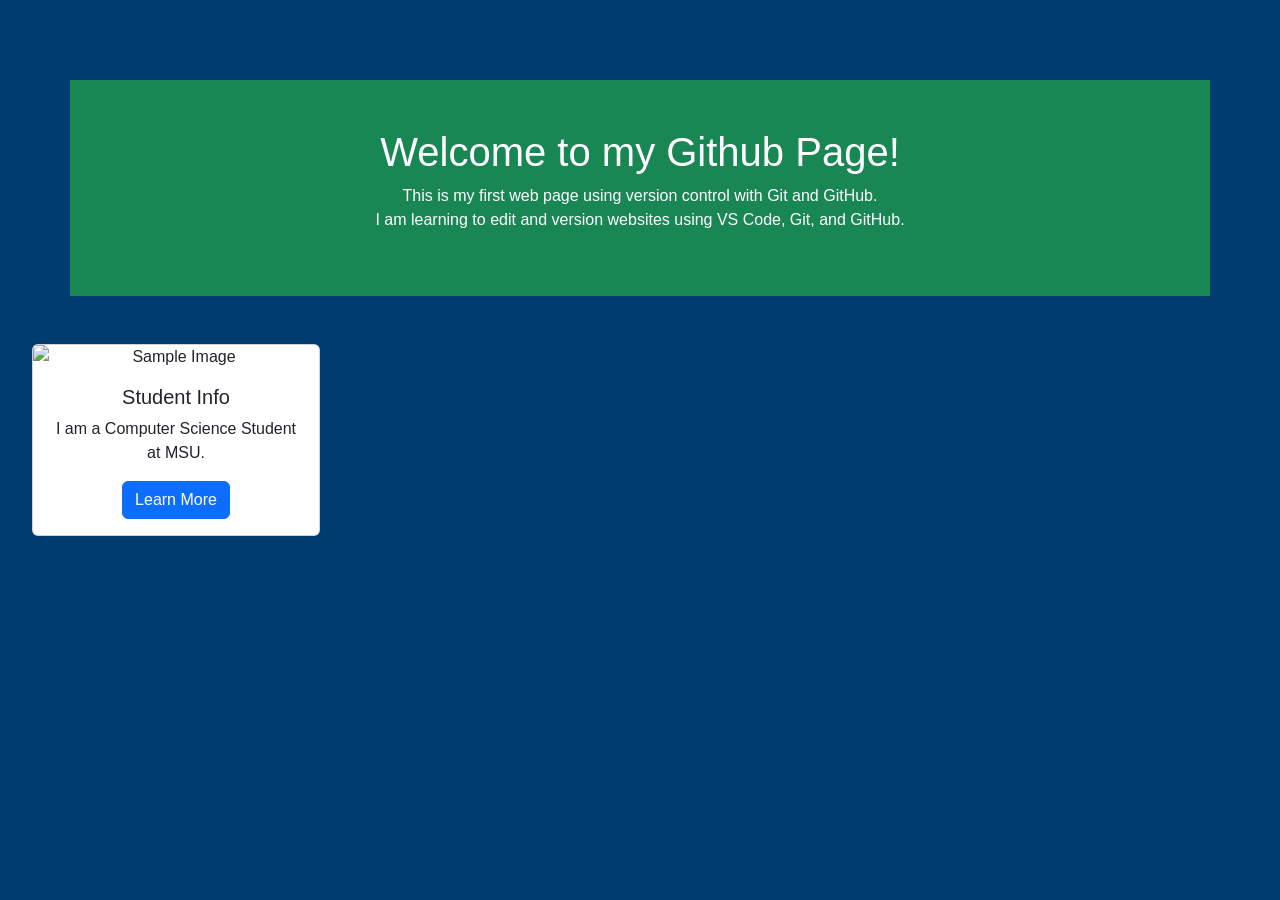
==== index.html @ 43679617 "CSS and Bootstrap Changes" ====
<!DOCTYPE html>
<html lang="en">
<head>
<!-- Below is the Bootstrap Script -->
<title>Bootstrap Example</title>
  <meta charset="utf-8">
  <meta name="viewport" content="width=device-width, initial-scale=1">
  <!-- Using bootstrap 5 framework-->
  <link href="https://cdn.jsdelivr.net/npm/bootstrap@5.3.3/dist/css/bootstrap.min.css" rel="stylesheet">
  <script src="https://cdn.jsdelivr.net/npm/bootstrap@5.3.3/dist/js/bootstrap.bundle.min.js"></script>
<!-- Below is the style code for the entire site -->
<style>
  body {
    font-family: "Gill Sans", sans-serif;
    padding: 2rem;
    background-color:  rgb(0, 60, 112);
    color: #ffffff;
    text-align: center;
  } 
</style>
  <meta charset="UTF-8">
  <meta name="viewport" content="width=device-width, initial-scale=1.0">
  <title>Roman's First Web Page</title>
</head>
<!-- Finally we are in the actual body of the site -->
<body>
<!-- Here is the container that features the heading to my site. -->
<div class="container p-5 my-5 bg-success text-white">
  <h1>Welcome to my Github Page!</h1>
  <p>This is my first web page using version control with Git and GitHub. <br> I am learning to edit and version websites using VS Code, Git, and GitHub.</p>
</div>
<!-- Here is the container that holds a bootstrap card with info about my major. -->
<div class="card" style="width: 18rem;">
    <img src="https://www.msudenver.edu/wp-content/uploads/2021/06/importantnoteabtRRSymbol-ColorSelection-1.jpg" class="card-img-top" alt="Sample Image">
    <div class="card-body">
        <h5 class="card-title">Student Info</h5>
        <p class="card-text">I am a Computer Science Student at MSU.</p>
        <a href="https://www.msudenver.edu/computer-sciences/" class="btn btn-primary">Learn More</a>
    </div>
</div>
</body>
</html>
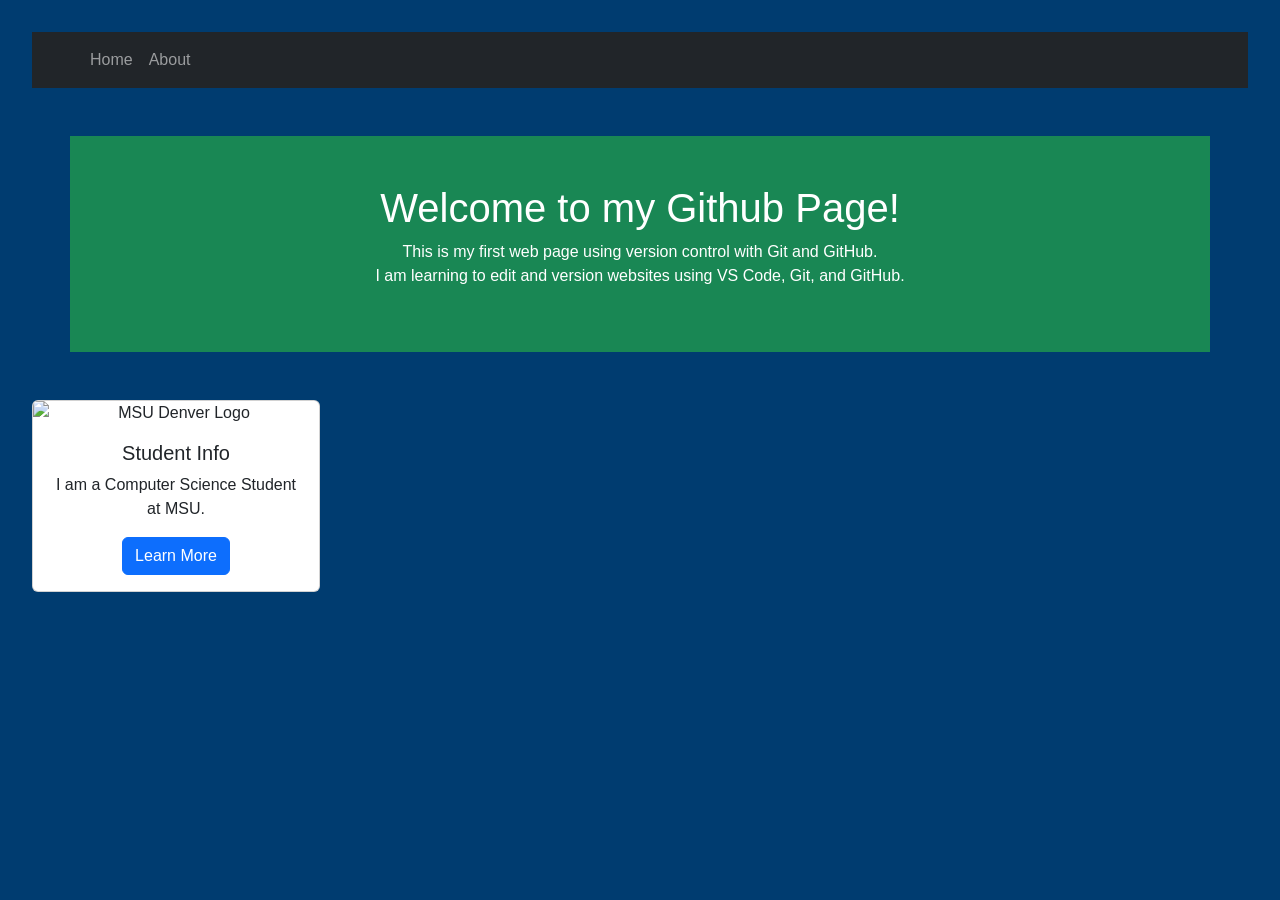
==== commit bab8b83c: "Wednesday Sep 16 In Class Work" ====
--- a/index.html
+++ b/index.html
@@ -2,13 +2,21 @@
 <html lang="en">
 <head>
 <!-- Below is the Bootstrap Script -->
-<title>Bootstrap Example</title>
-  <meta charset="utf-8">
-  <meta name="viewport" content="width=device-width, initial-scale=1">
-  <!-- Using bootstrap 5 framework-->
-  <link href="https://cdn.jsdelivr.net/npm/bootstrap@5.3.3/dist/css/bootstrap.min.css" rel="stylesheet">
-  <script src="https://cdn.jsdelivr.net/npm/bootstrap@5.3.3/dist/js/bootstrap.bundle.min.js"></script>
-<!-- Below is the style code for the entire site -->
+<title>Roman's First Website - Index</title>
+   <meta charset="utf-8">
+   <meta name="viewport" content="width=device-width, initial-scale=1">
+
+   <!-- Using Bootstrap 5 framework -->
+   <link href="https://cdn.jsdelivr.net/npm/bootstrap@5.3.3/dist/css/bootstrap.min.css"
+       rel="stylesheet">
+
+   <!-- Bootstrap JavaScript -->
+   <script src="https://cdn.jsdelivr.net/npm/bootstrap@5.3.3/dist/js/bootstrap.bundle.min.js"></script>
+
+   <!-- jQuery used to load the navbar -->
+   <script src="https://code.jquery.com/jquery-3.7.1.min.js"></script>
+</head>
+<!-- Below is the style (css) code for the entire site -->
 <style>
   body {
     font-family: "Gill Sans", sans-serif;
@@ -20,23 +28,32 @@
 </style>
   <meta charset="UTF-8">
   <meta name="viewport" content="width=device-width, initial-scale=1.0">
-  <title>Roman's First Web Page</title>
+  <title>Home - Roman's First Web Page</title>
 </head>
 <!-- Finally we are in the actual body of the site -->
 <body>
+  <!-- Navbar gets added here -->
+   <div id="nav-placeholder"></div>
+     <!-- Here is where your div container(s) will go with your web page content-->
 <!-- Here is the container that features the heading to my site. -->
+</div>
 <div class="container p-5 my-5 bg-success text-white">
   <h1>Welcome to my Github Page!</h1>
   <p>This is my first web page using version control with Git and GitHub. <br> I am learning to edit and version websites using VS Code, Git, and GitHub.</p>
+</div class="container mt-3">
+<!-- Here is the container that holds a bootstrap card with info about my major. -->
+  <div class="card" style="width: 18rem;">
+      <img src="/Users/romanperalta/Documents/Githubrepos/Untitled/images/logo.jpg" class="card-img-top" alt="MSU Denver Logo" Image">
+      <div class="card-body">
+          <h5 class="card-title">Student Info</h5>
+          <p class="card-text">I am a Computer Science Student at MSU.</p>
+          <a href="https://www.msudenver.edu/computer-sciences/" class="btn btn-primary">Learn More</a>
+      </div>
 </div>
-<!-- Here is the container that holds a bootstrap card with info about my major. -->
-<div class="card" style="width: 18rem;">
-    <img src="https://www.msudenver.edu/wp-content/uploads/2021/06/importantnoteabtRRSymbol-ColorSelection-1.jpg" class="card-img-top" alt="Sample Image">
-    <div class="card-body">
-        <h5 class="card-title">Student Info</h5>
-        <p class="card-text">I am a Computer Science Student at MSU.</p>
-        <a href="https://www.msudenver.edu/computer-sciences/" class="btn btn-primary">Learn More</a>
-    </div>
 </div>
+   <script>
+       // Load only the #site-nav element from navbar.html
+       $("#nav-placeholder").load("navbar.html #site-nav");
+   </script>
 </body>
-</html>
+</html>
